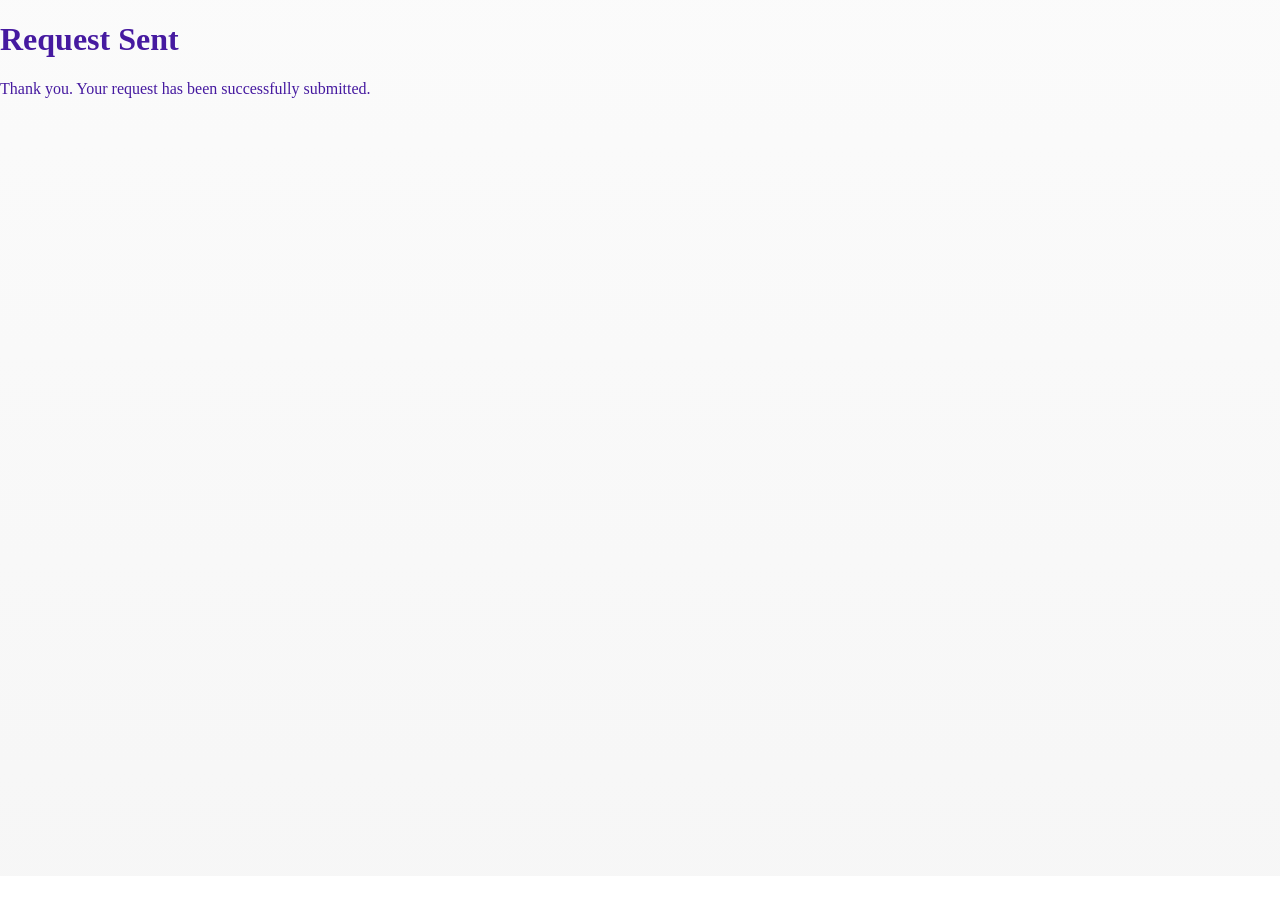
==== src/main/resources/templates/gracias.html @ a7e32480 "v1 funcional proyecto Shreg con SpringBoot" ====
<!DOCTYPE html>
<html>
<head>
    <title>Request Sent</title>
    <link rel="stylesheet" href="css/styles.css">

</head>

<style>
    
    body {
        margin:0;
        min-height:95vh;
        background-image:
            linear-gradient(rgba(245, 245, 245, 0.433),
                rgba(245, 245, 245, 0.85)), url("/img/campanilla.png");
        background-size: cover;
        background-position: center;
        background-repeat: no-repeat;
        color: #461aa0ff;
    }
</style>

<body>

<h1>Request Sent</h1>

<p>Thank you. Your request has been successfully submitted.</p>


</body>
</html>
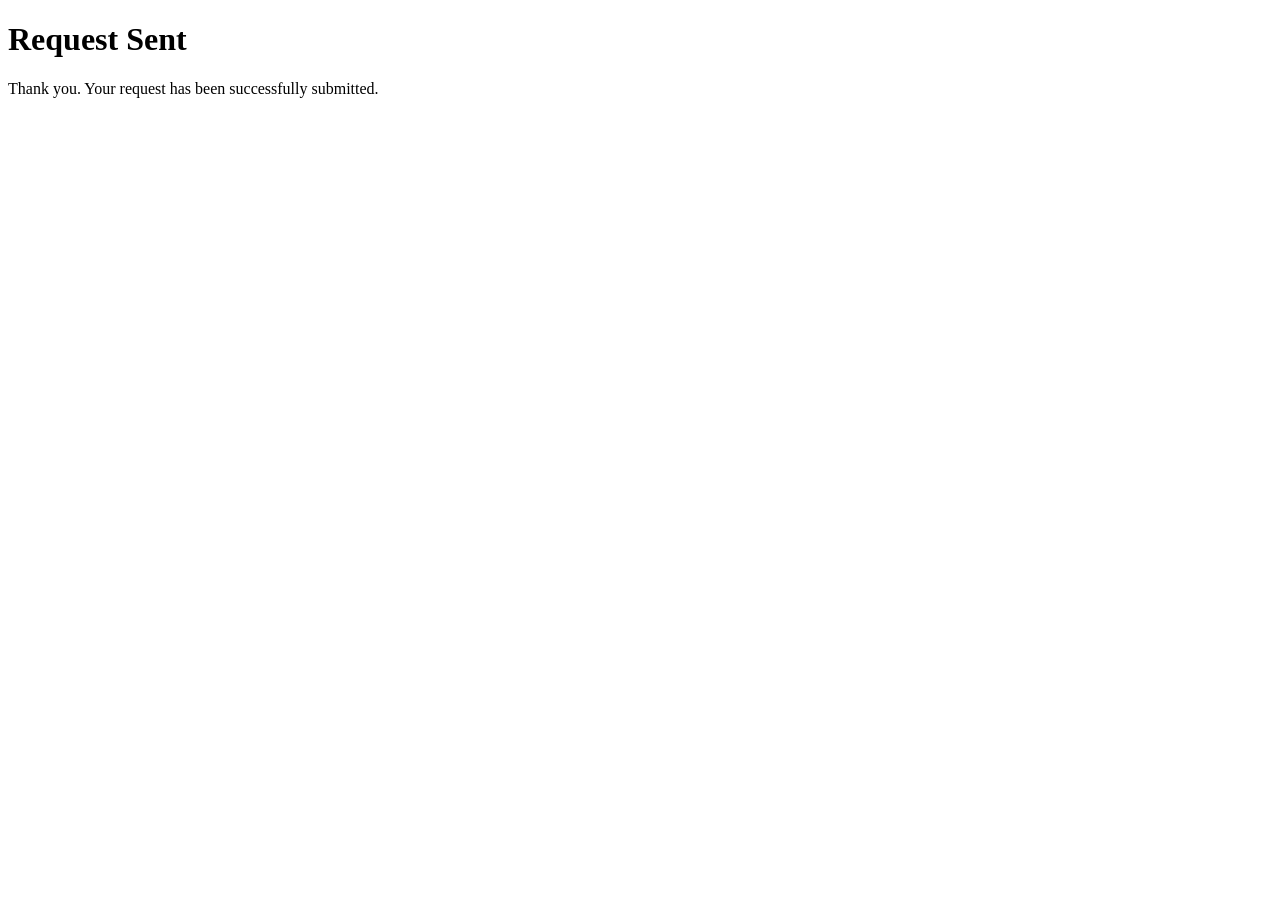
==== commit d7b2cf57: "Mejoras de diseño" ====
--- a/src/main/resources/templates/gracias.html
+++ b/src/main/resources/templates/gracias.html
@@ -5,21 +5,6 @@
     <link rel="stylesheet" href="css/styles.css">
 
 </head>
-
-<style>
-    
-    body {
-        margin:0;
-        min-height:95vh;
-        background-image:
-            linear-gradient(rgba(245, 245, 245, 0.433),
-                rgba(245, 245, 245, 0.85)), url("/img/campanilla.png");
-        background-size: cover;
-        background-position: center;
-        background-repeat: no-repeat;
-        color: #461aa0ff;
-    }
-</style>
 
 <body>
 
